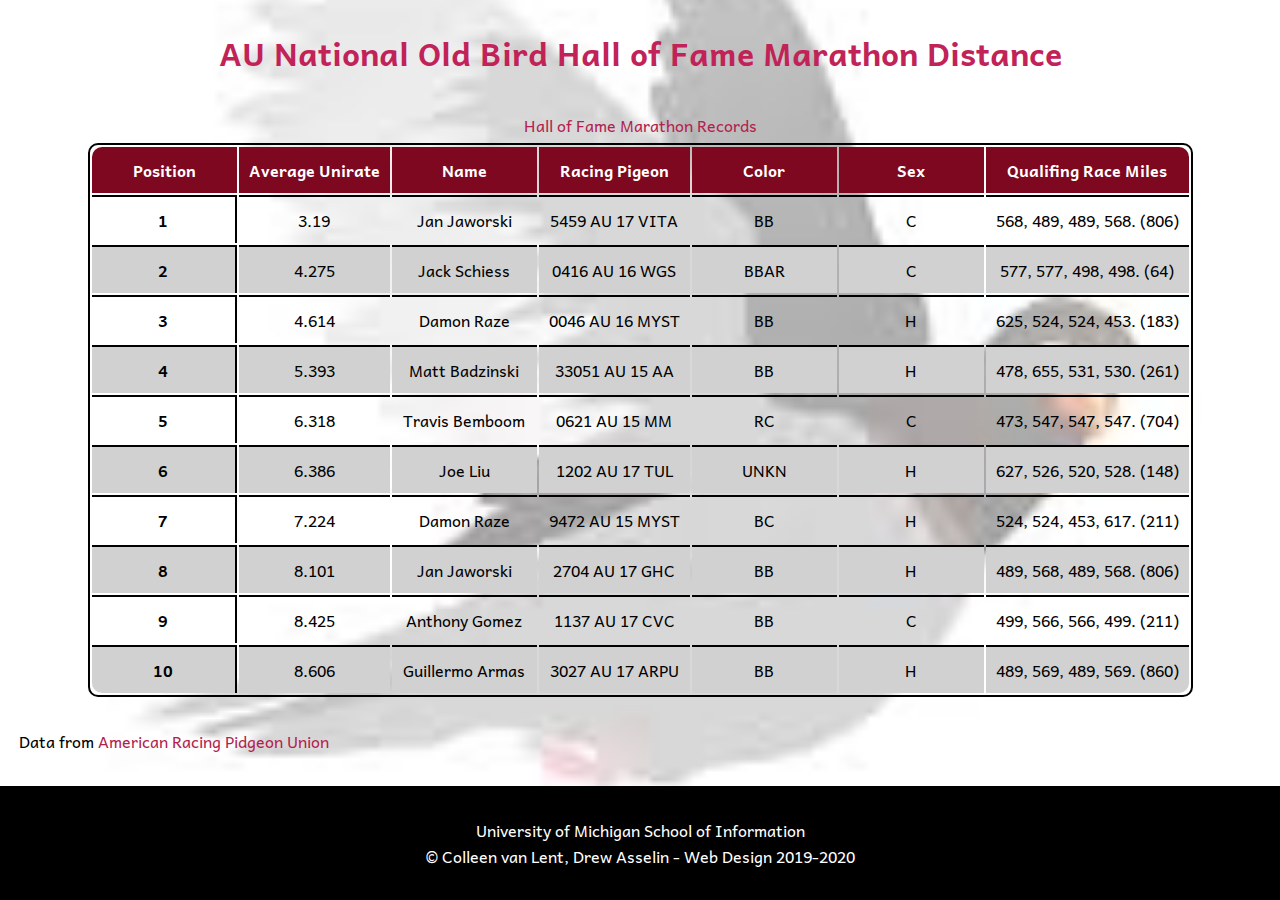
==== hw4-2021-main/index.html @ 68dc6721 "Add files via upload" ====
<!DOCTYPE html>
<html lang="en">
  <head>
    <meta charset="UTF-8">
    <link rel="stylesheet" type="text/css" href="css/style.css">
    <link href='https://fonts.googleapis.com/css?family=Andika' rel="stylesheet">
    <!-- Link the style sheets and Google font -->
    <link rel="shortcut icon" type="image/png" href="images/pigeon-icon.png"/>
    <!-- Image by <a href="https://pixabay.com/users/chiplanay-1971251/?utm_source=link-attribution&amp;utm_medium=referral&amp;utm_campaign=image&amp;utm_content=3303111">chiplanay</a> from <a href="https://pixabay.com/?utm_source=link-attribution&amp;utm_medium=referral&amp;utm_campaign=image&amp;utm_content=3303111">Pixabay</a> -->
    <title>AU National Old Bird Hall of Fame Marathon Distance</title>
  </head>
  <!-- ***************************************
  * Tips!
  *
  * Remember there are two parts of a table - thead and tbody!
  *        This will be helpful to remember when making rounded corners.
  *
  * Classes that are in-line are helpful for formatting the parts you want.
  *        But what if you want to format something programmatically? Remember Psuedoclasses!
  *
  * Setting background images in CSS can be alittle tricky. Double-check the formatting!
  *        It works a litle differently than adding images in HTML
  *
  * Remember you want the footer to always be at the very bottom of the page.
  *        Remember the different kinds of positining. You also might want to look at the margins for the main section!
  *
  * Using web fonts requires two parts - one goes in the HTML and one goes in the CSS
  *
  * You can do it! (*•̀ᴗ•́*)و
  ******************************************** -->
  <body>
    <h1>AU National Old Bird Hall of Fame Marathon Distance</h1>
    <main>
      <table>
        <caption><a href = "https://pigeon-ndb.com/results/">Hall of Fame Marathon Records</a></caption>
      <thead>
        <tr>
          <th scope="col" class="colhead">Position</th>
          <th scope="col" class="colhead">Average Unirate</th>
          <th scope="col" class="colhead">Name</th>
          <th scope="col" class="colhead">Racing Pigeon</th>
          <th scope="col" class="colhead">Color</th>
          <th scope="col" class="colhead">Sex</th>
          <th scope="col" class="colhead">Qualifing Race Miles</th>
        </tr>
      </thead>
      <tbody>
       <tr>
         <th scope="row" class="rowhead">1</th>
         <td>3.19</td>
         <td>Jan Jaworski</td>
         <td>5459 AU 17 VITA</td>
         <td>BB</td>
         <td>C</td>
         <td>568, 489, 489, 568. (806)</td>
       </tr>
       <tr>
         <th scope="row" class="rowhead">2</th>
         <td>4.275</td>
         <td>Jack Schiess</td>
         <td>0416 AU 16 WGS</td>
         <td>BBAR</td>
         <td>C</td>
         <td>577, 577, 498, 498. (64)</td>
       </tr>
       <tr>
         <th scope="row" class="rowhead">3</th>
         <td>4.614</td>
         <td>Damon Raze</td>
         <td>0046 AU 16 MYST</td>
         <td>BB</td>
         <td>H</td>
         <td>625, 524, 524, 453. (183)</td>
       </tr>
       <tr>
         <th scope="row" class="rowhead">4</th>
         <td>5.393</td>
         <td>Matt Badzinski</td>
         <td>33051 AU 15 AA</td>
         <td>BB</td>
         <td>H</td>
         <td>478, 655, 531, 530. (261)</td>
       </tr>
       <tr>
         <th scope="row" class="rowhead">5</th>
         <td>6.318</td>
         <td>Travis Bemboom</td>
         <td>0621 AU 15 MM</td>
         <td>RC</td>
         <td>C</td>
         <td>473, 547, 547, 547. (704)</td>
       </tr>
       <tr>
         <th scope="row" class="rowhead">6</th>
         <td>6.386</td>
         <td>Joe Liu</td>
         <td>1202 AU 17 TUL</td>
         <td>UNKN</td>
         <td>H</td>
         <td>627, 526, 520, 528. (148)</td>
       </tr>
       <tr>
         <th scope="row" class="rowhead">7</th>
         <td>7.224</td>
         <td>Damon Raze</td>
         <td>9472 AU 15 MYST</td>
         <td>BC</td>
         <td>H</td>
         <td>524, 524, 453, 617. (211)</td>
       </tr>
       <tr>
         <th scope="row" class="rowhead">8</th>
         <td>8.101</td>
         <td>Jan Jaworski</td>
         <td>2704 AU 17 GHC</td>
         <td>BB</td>
         <td>H</td>
         <td>489, 568, 489, 568. (806)</td>
       </tr>
       <tr>
         <th scope="row" class="rowhead">9</th>
         <td>8.425</td>
         <td>Anthony Gomez</td>
         <td>1137 AU 17 CVC</td>
         <td>BB</td>
         <td>C</td>
         <td>499, 566, 566, 499. (211)</td>
       </tr>
       <tr>
         <th scope="row" class="rowhead">10</th>
         <td>8.606</td>
         <td>Guillermo Armas</td>
         <td>3027 AU 17 ARPU</td>
         <td>BB</td>
         <td>H</td>
         <td>489, 569, 489, 569. (860)</td>
       </tr>
      </tbody>
    </table>
    <p class="datacite">Data from <a href="https://pigeon-ndb.com/results/hof">American Racing Pidgeon Union</a></p>
    </main>
    <footer>
      <p>University of Michigan School of Information <br/>
        &copy; Colleen van Lent, Drew Asselin - Web Design 2019-2020</p>
    </footer>
  </body>
</html>
---- hw4-2021-main/css/style.css ----
/*STARTER CODE*/

/*
We have started some of the selectors for you.
For others we have provided hints on what the selectors should be.
There are some missing selectors.

Make sure to learn what the starter code does!!
*/

/*STARTER CODE - DO NOT CHANGE*/
main{
  margin-bottom: 100px;
}

caption{
  margin:5px 0px;
}

tr{
  -webkit-transition: background-color 0.5s ease;
  transition: background-color 0.5s ease;
}

/*END STARTER CODE*/

body{
  color: #000000;
  font-size: 16px;
  margin: 1.2em;
  background-size: cover ;
  background-position: center;
  background-color: #DDDDDD;
  background-image: url('../images/pigeon-background.JPEG');
  font-family: "Andika", sans-serif;
  /*Req 1*/
}

h1{
  color: #c12258;
  font-size: 2em;
  text-align: center;
  line-height: 2

  /*Req 2*/
}

p{
  padding-top: 15px
  /*Req 3*/
}

a{
  color: #B21F50;
  text-decoration: wavy;
  font-size: 16px;

  /*Req 4*/
}

*:focus{
  border-style: 3px dashed;
  border-color: #417243;
}


/*Req 6a*/
td{
  text-align: center;
  border-top: 2px solid black;
  padding: 10px
}

/*Req 6b*/
.colhead{
  color: #FFFFFF;
  text-align: center;
  vertical-align: center;
  text-transform: capitalize;
  background-color: #7e0820;
  min-width: 125px;
  padding: 10px;
}
/*Req 6c*/
.rowhead{
  border-right: 2px solid black;
  border-top: 2px solid black;
  padding: 10px;
}

tr:nth-child(odd) {
  background-color: transparent;
}
tr:nth-child(even) {
  background-color: #D1D1D1;
}
tr:hover{
  background-color: rgba(126, 8, 32, .25);
}


/*Req 7*/
table{
    border: 2px solid #000000;
    text-align: center;
    margin-left: auto;
    margin-right: auto;
    border-radius: 10px;


}

thead tr:first-child th:first-child{
  border-top-left-radius: 10px;
}
thead tr:first-child th:last-child{
  border-top-right-radius: 10px;
}
tbody tr:last-child th:first-child{
  border-bottom-left-radius: 10px;
}
tbody tr:last-child td:last-child{
  border-bottom-right-radius: 10px;
}

/*Add selectors and rules here*/


/*Req 8*/
footer{
  width:100%;
  background:#000000;
  text-align:center;
  color: #FFFFFF;
  min-height: 75px;
  bottom: 0;
  left: 0;
  position: fixed;
}

footer p{
  padding-bottom: 15px;
}
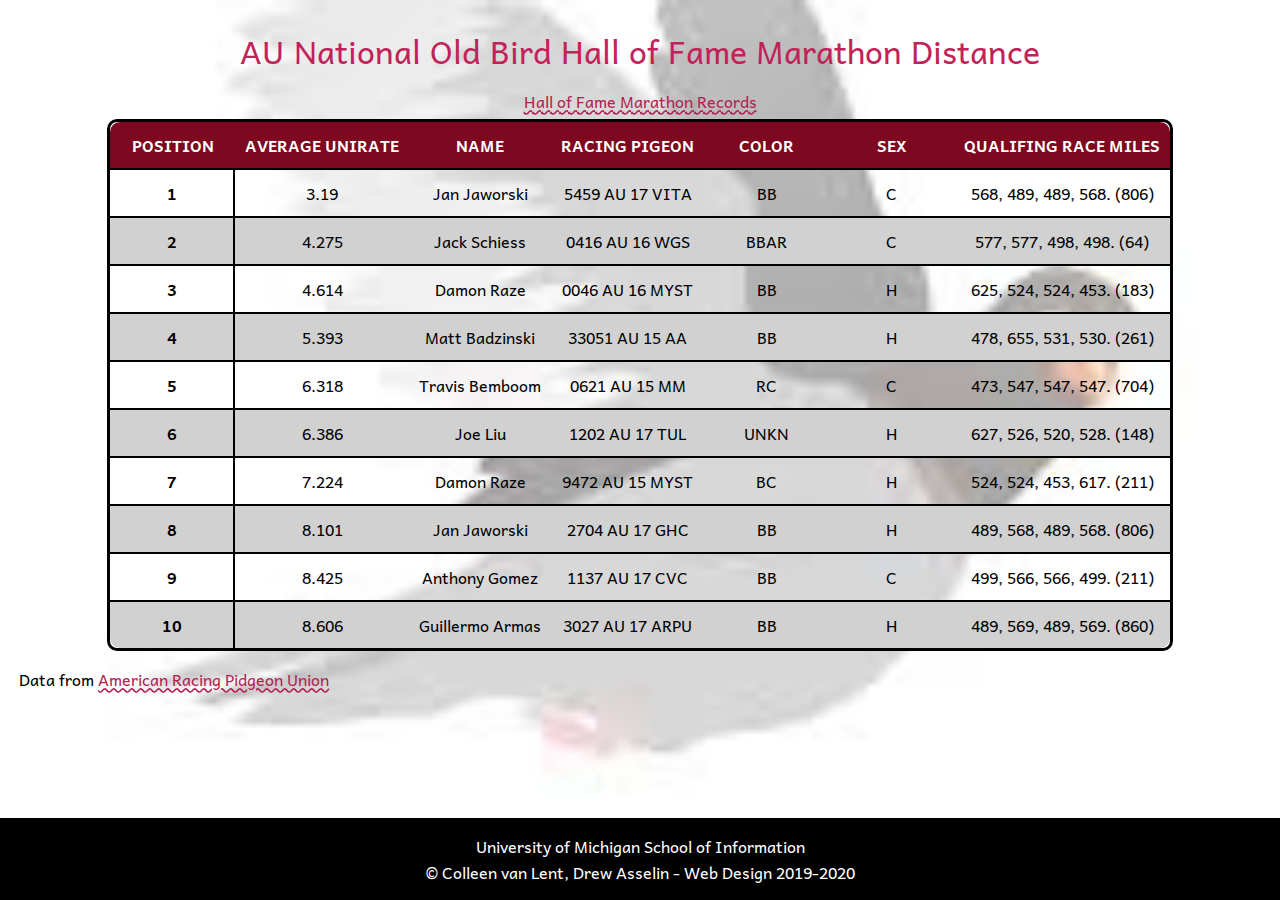
==== commit 7a90784e: "Add files via upload" ====
--- a/hw4-2021-main/index.html
+++ b/hw4-2021-main/index.html
@@ -2,6 +2,7 @@
 <html lang="en">
   <head>
     <meta charset="UTF-8">
+    <link rel="stylesheet" type="text/css" href="css/html5reset.css">
     <link rel="stylesheet" type="text/css" href="css/style.css">
     <link href='https://fonts.googleapis.com/css?family=Andika' rel="stylesheet">
     <!-- Link the style sheets and Google font -->
--- a/hw4-2021-main/css/style.css
+++ b/hw4-2021-main/css/style.css
@@ -32,6 +32,7 @@
   background-position: center;
   background-color: #DDDDDD;
   background-image: url('../images/pigeon-background.JPEG');
+  background-repeat: no-repeat;
   font-family: "Andika", sans-serif;
   /*Req 1*/
 }
@@ -52,7 +53,7 @@
 
 a{
   color: #B21F50;
-  text-decoration: wavy;
+  text-decoration-style: wavy;
   font-size: 16px;
 
   /*Req 4*/
@@ -75,8 +76,8 @@
 .colhead{
   color: #FFFFFF;
   text-align: center;
-  vertical-align: center;
-  text-transform: capitalize;
+  vertical-align: middle;
+  text-transform: uppercase;
   background-color: #7e0820;
   min-width: 125px;
   padding: 10px;
@@ -101,7 +102,7 @@
 
 /*Req 7*/
 table{
-    border: 2px solid #000000;
+    border: /*2px8*/ solid #000000;
     text-align: center;
     margin-left: auto;
     margin-right: auto;
@@ -140,5 +141,6 @@
 
 footer p{
   padding-bottom: 15px;
+  min-height: 75px
 }
 
